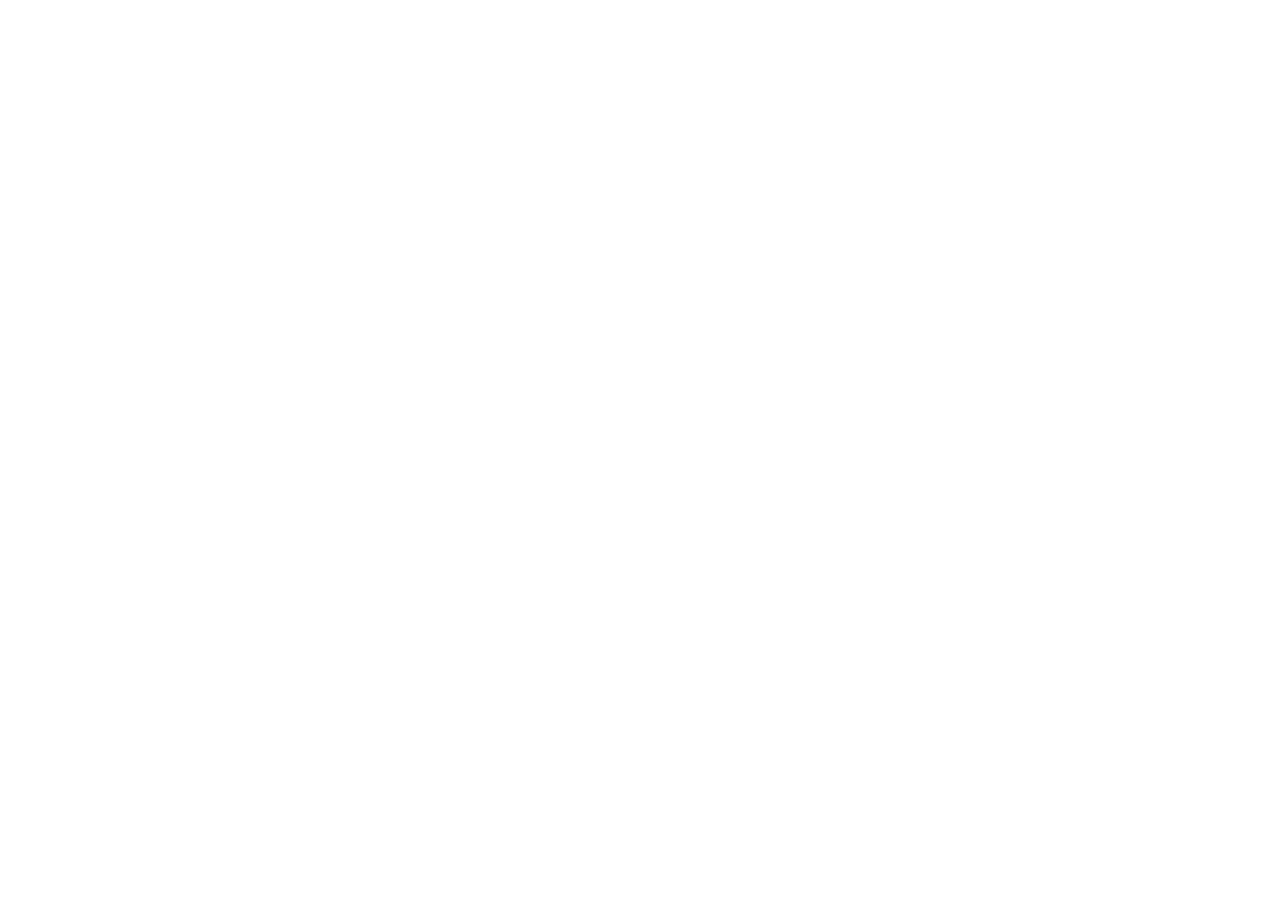
==== index.html @ 099ed717 "First" ====
<!DOCTYPE html>
<html lang="en">
<head>
    <meta charset="UTF-8">
    <meta http-equiv="X-UA-Compatible" content="IE=edge">
    <meta name="viewport" content="width=device-width, initial-scale=1.0">
    <title>Johannes Nicholas</title>
    <link rel="stylesheet" href="styles.css">
</head>
<body>
    <!-- Fill the background -->
    <video autoplay muted loop class="bg-video">
        <source src="assets/background.mp4" type="video/mp4">
    </video>

    <div class="fg">
        <h1>Johannes Nicholas</h1>
    </div>
    
    
</body>
</html>
---- styles.css ----
body {
    margin: 0;

    font-family: "roboto", sans-serif;
}

h1 {
    color: #ffffff;
}

.bg-video {
    height: 100%;
    background-position: center;
    background-repeat: no-repeat;
    background-size: cover;
    position: absolute;
    top: 0;
    left: 0;
    height: 100%;
    width: 100%;
    object-fit: cover;
    z-index: -1;
}

.fg {
    top: 0;
    left: 0;
    height: 100vh;
    width: 100%;
    object-fit: cover;
    z-index: 1;
    display: flex;
    justify-content: center;
    align-items: center;
}
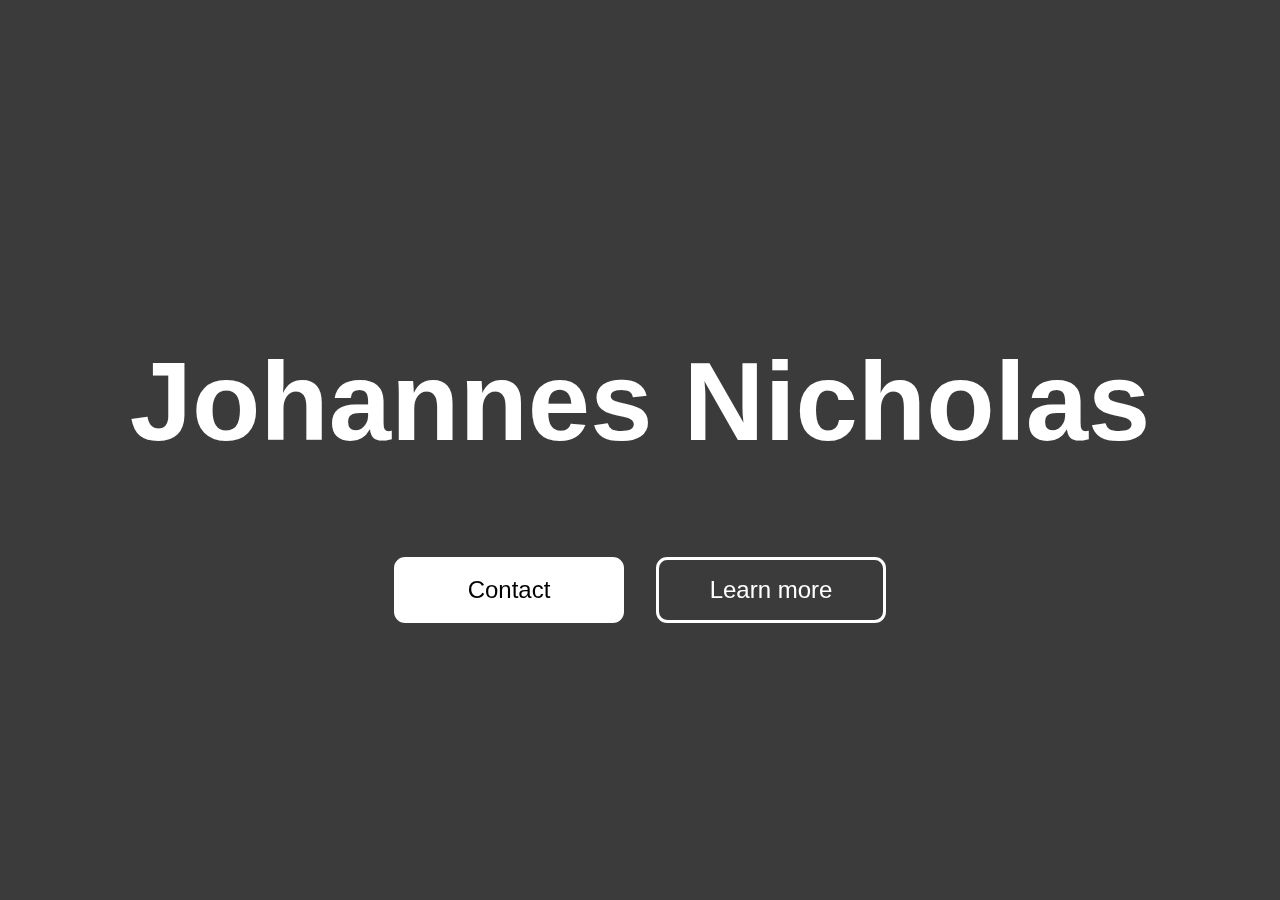
==== commit fb83c933: "front page looking nice nice" ====
--- a/index.html
+++ b/index.html
@@ -15,6 +15,10 @@
 
     <div class="fg">
         <h1>Johannes Nicholas</h1>
+        <div class="fg-button-group">
+            <a href="#contact" class="fg-button">Contact</a>
+            <a href="#learn-more" class="fg-button fg-button-see-through">Learn more</a>
+        </div>
     </div>
     
     
--- a/styles.css
+++ b/styles.css
@@ -1,11 +1,13 @@
 body {
     margin: 0;
 
-    font-family: "roboto", sans-serif;
+    font-family: "Arial", sans-serif;
 }
 
 h1 {
     color: #ffffff;
+    font-size: 7rem;
+    text-align: center;
 }
 
 .bg-video {
@@ -32,4 +34,55 @@
     display: flex;
     justify-content: center;
     align-items: center;
+    background-color: rgba(0, 0, 0, 0.767);
+    flex-direction: column;
+
+    /* blur */
+    backdrop-filter: blur(3px);
+}
+
+.fg-button-group {
+    display: flex;
+    justify-content: center;
+    align-items: center;
+    flex-direction: row;
+}
+
+.fg-button {
+    margin: 1rem;
+    padding: 1rem 2rem;
+    border: none;
+    border-radius: 0.7rem;
+    background-color: #ffffff;
+    color: #000000;
+    font-size: 1.5rem;
+    cursor: pointer;
+    width: 10rem;
+    text-align: center;
+    text-decoration: none;
+    border: #ffffff 0.2rem solid;
+}
+
+.fg-button:hover {
+    background-color: #ffffffde;
+    border: transparent 0.2rem solid;
+}
+
+.fg-button-see-through {
+    background-color: transparent;
+    color: #ffffff;
+}
+
+.fg-button-see-through:hover {
+    background-color: #ffffff25;
+}
+
+/* When on mobile */
+@media only screen and (max-width: 600px) {
+    h1 {
+        font-size: 4rem;
+    }
+    .fg-button-group {
+        flex-direction: column;
+    }
 }